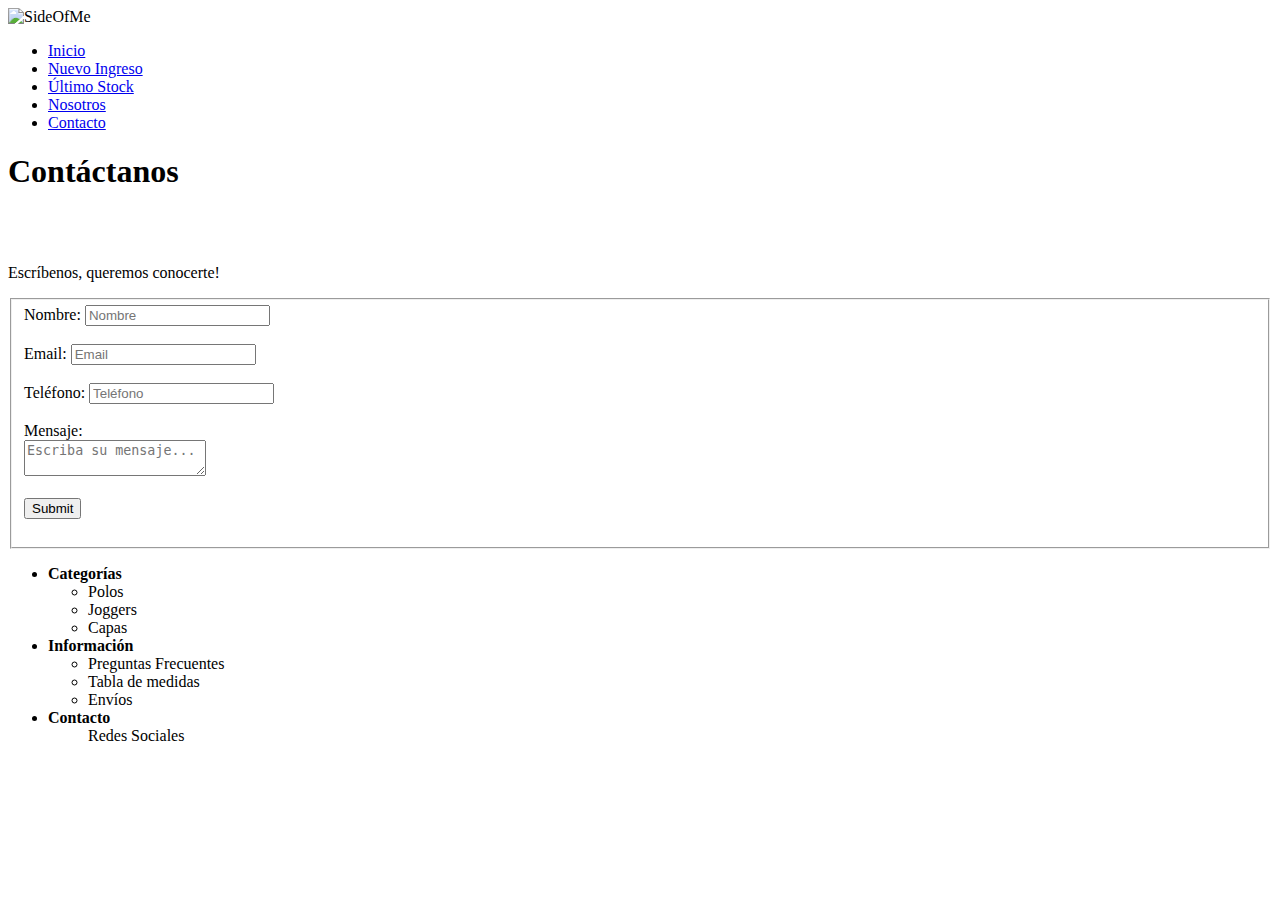
==== pages/Contacto.html @ bffde07e "Primer commit" ====
<!DOCTYPE html>
<html lang="es">
<head>
    <meta charset="UTF-8">
    <meta http-equiv="X-UA-Compatible" content="IE=edge">
    <meta name="viewport" content="width=device-width, initial-scale=1.0">
    <title>SideOfMe</title>
    <link rel="stylesheet" href="./style.css">
    <link rel="shorcut icon " href="./img/logo.jpg" type="image/x-icon" >
</head>
<body>
    <header>
        <img class="logo" src="./img/logo.jpg" alt="SideOfMe">
        <ul class="menu">
            <li> <a href="./index.html">Inicio </a></li>
            <li> <a href="./NuevoIngreso.html">Nuevo Ingreso </a></li>
            <li> <a href="./UltimoStock.html">Último Stock</a></li>
            <li> <a href="./Nosotros.html">Nosotros</a></li>
            <li> <a href="./Contacto.html">Contacto</a></li>
        </ul>
    </header>


            <h1>Contáctanos</h1>
            <br>
            <br>
            <p>Escríbenos, queremos conocerte!</p>
    <form class="contac">
        <fieldset>
            <label>Nombre:
                <input type="text" placeholder="Nombre">
            </label>
            <br>
            <br>
            <label>Email:
                <input type="email" placeholder="Email">
            </label>
            <br>
            <br>
            <label>Teléfono:
                <input type="number" placeholder="Teléfono">
            </label>
            <br>
            <br>
            <label>Mensaje:
                <br>
                <textarea placeholder="Escriba su mensaje..."></textarea>
            </label>
                
            <br>
            <br>
            <input type="submit">
            <br>
            <br>
        </fieldset>
    </form>  <footer class="final">
        <nav>
            <ul>
                <li><strong>Categorías</strong> 
                    <ul>
                        <li>Polos</li>
                        <li>Joggers</li>
                        <li>Capas</li>
                    </ul>
                </li>
                <li><strong>Información</strong> 
                    <ul>
                        <li>Preguntas Frecuentes</li>
                        <li>Tabla de medidas</li>
                        <li>Envíos</li>
                    </ul>
                </li>
                <li><strong>Contacto</strong>
                    <ul>
                        Redes Sociales
                    </ul>
                </li>
            <ul>
        </nav>
    </footer>
</body>
</html>
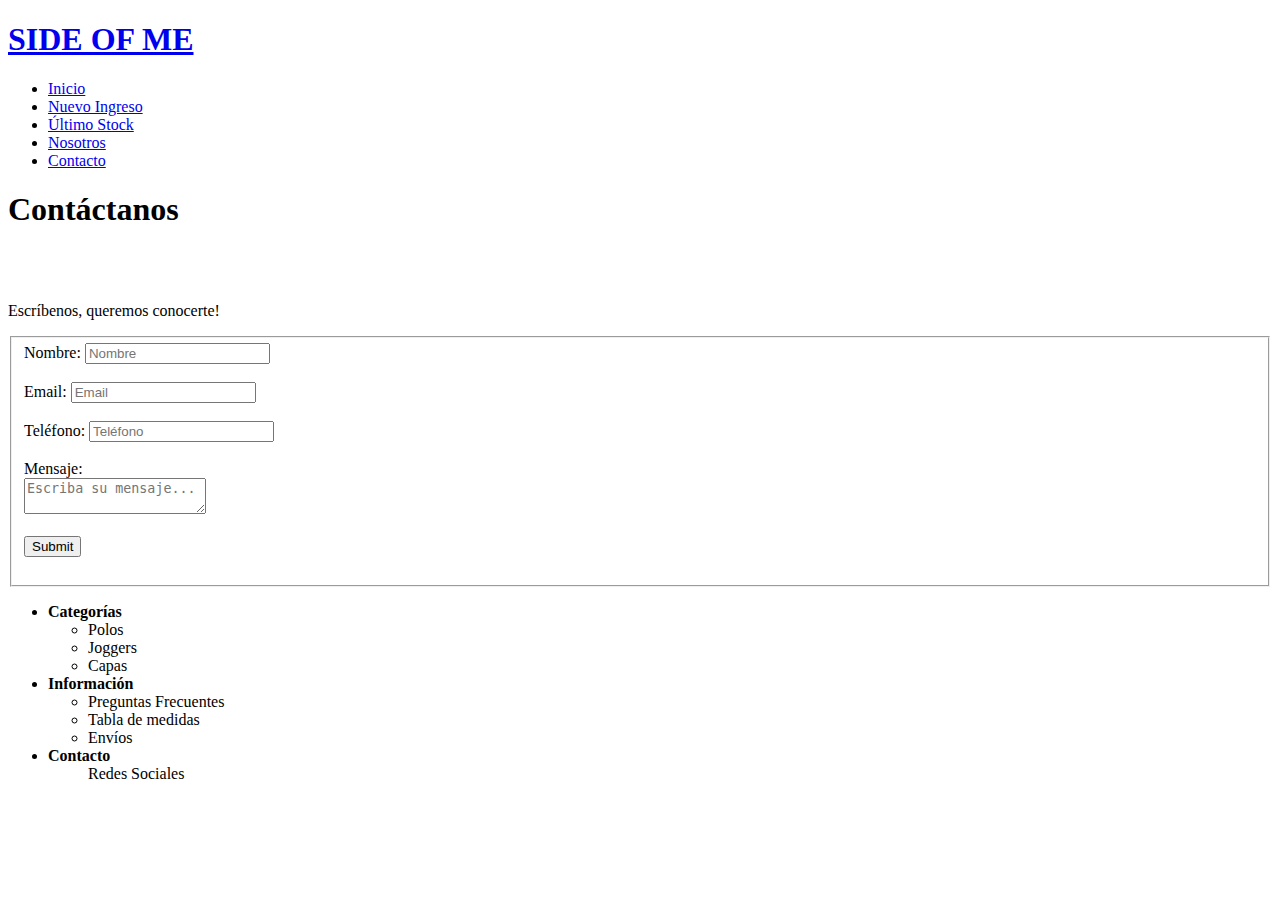
==== commit 85f0709f: "commit pre entrega2" ====
--- a/pages/Contacto.html
+++ b/pages/Contacto.html
@@ -5,19 +5,24 @@
     <meta http-equiv="X-UA-Compatible" content="IE=edge">
     <meta name="viewport" content="width=device-width, initial-scale=1.0">
     <title>SideOfMe</title>
-    <link rel="stylesheet" href="./style.css">
+    <link rel="stylesheet" href="./css/style.css">
     <link rel="shorcut icon " href="./img/logo.jpg" type="image/x-icon" >
 </head>
 <body>
-    <header>
-        <img class="logo" src="./img/logo.jpg" alt="SideOfMe">
-        <ul class="menu">
-            <li> <a href="./index.html">Inicio </a></li>
-            <li> <a href="./NuevoIngreso.html">Nuevo Ingreso </a></li>
-            <li> <a href="./UltimoStock.html">Último Stock</a></li>
-            <li> <a href="./Nosotros.html">Nosotros</a></li>
-            <li> <a href="./Contacto.html">Contacto</a></li>
-        </ul>
+    <header class="encabezado">
+        <a href="./index.html">
+            <h1>SIDE OF ME</h1>
+            <!-- <img class="logo" src="./img/logo.jpg" alt="SideOfMe"> -->
+        </a> 
+        <nav>
+            <ul class="menu">
+                <li> <a href="./index.html">Inicio </a></li>
+                <li> <a href="./pages/nuevoIngreso.html">Nuevo Ingreso </a></li>
+                <li> <a href="./pages/ultimoStock.html">Último Stock</a></li>
+                <li> <a href="./pages/nosotros.html">Nosotros</a></li>
+                <li> <a href="./pages/contacto.html">Contacto</a></li>
+            </ul>
+        </nav>
     </header>
 
 
